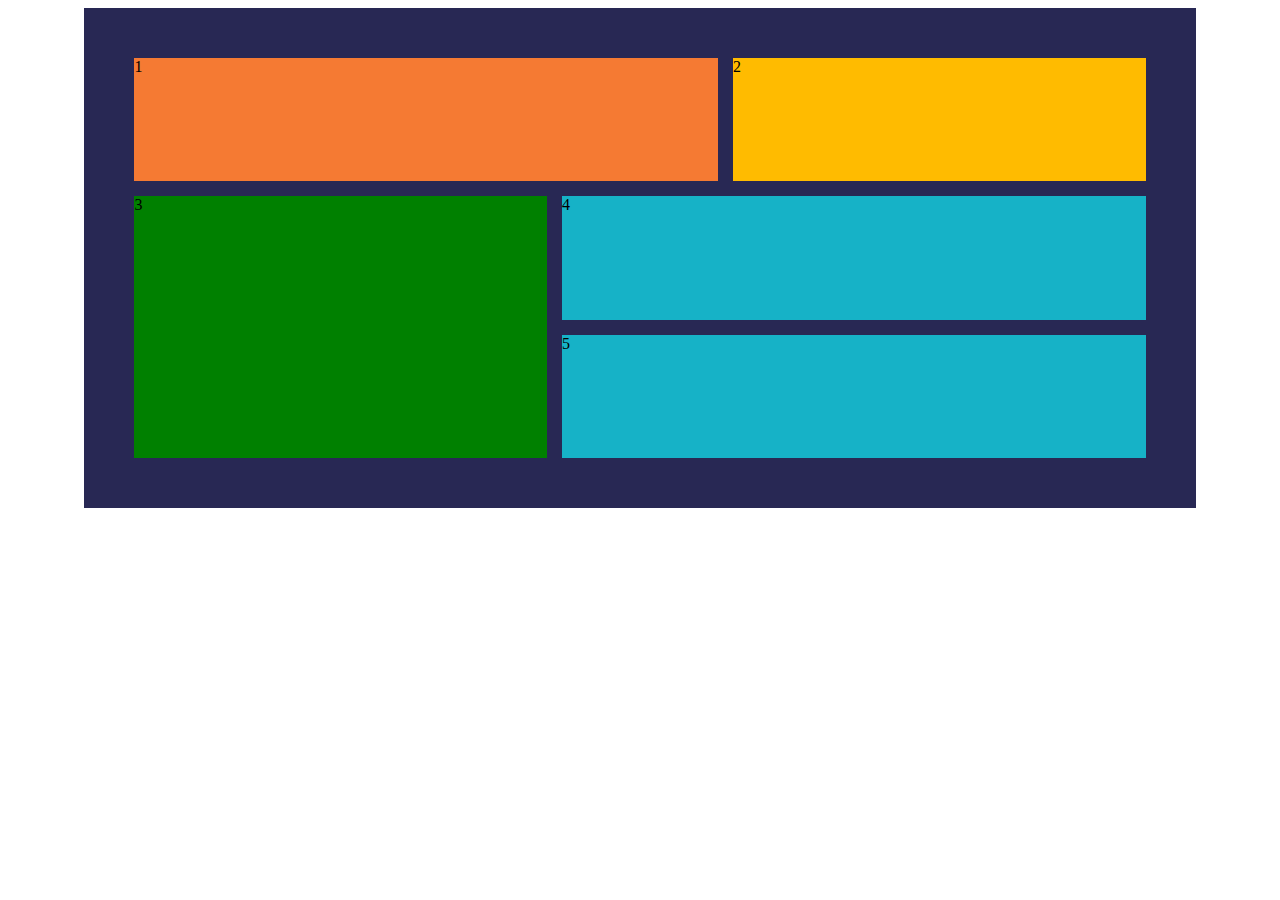
==== grid.html @ d6feac11 "created all files" ====
<!DOCTYPE html>
<html lang="en">
<head>
    <meta charset="UTF-8">
    <meta http-equiv="X-UA-Compatible" content="IE=edge">
    <meta name="viewport" content="width=device-width, initial-scale=1.0">
    <title>GRID LAYEROUT</title>
    <link rel="stylesheet" href="grid.css">
</head>
<body>
    <div class="container">
        <div class="one"> 1</div>
        <div class="two">2</div>
        <div class="three">3</div>
        <div class="four">4</div>
        <div class="five">5</div>
    </div>
</body>
</html>
---- grid.css ----
.container{
    background-color: rgb(40 40 84);
    padding: 50px;
    height: 400px;
    width: 80%;
    margin: auto;
    display: grid;
    grid-gap: 15px;
    grid-template-columns: repeat(12, 1fr); 
    grid-template-rows: auto auto auto;
}
.one{
   background-color: rgb(245, 122, 51); 
   grid-column: 1/8;
   grid-row: 1 / 2;
}
.two{
    background-color: rgb(255, 187, 0);
    grid-column: 8/-1;
    grid-row: 1 / 2;
 }
.three{
    background-color: green;
    grid-column: 1 / 6;
    grid-row: 2 / -1;
   
 }
 .four{
    background-color: rgb(22, 178, 199);
    grid-column: 6 / -1;
 }
 .five{
    background-color: rgb(22, 178, 199);
    grid-column: 6 / -1;
   
 }
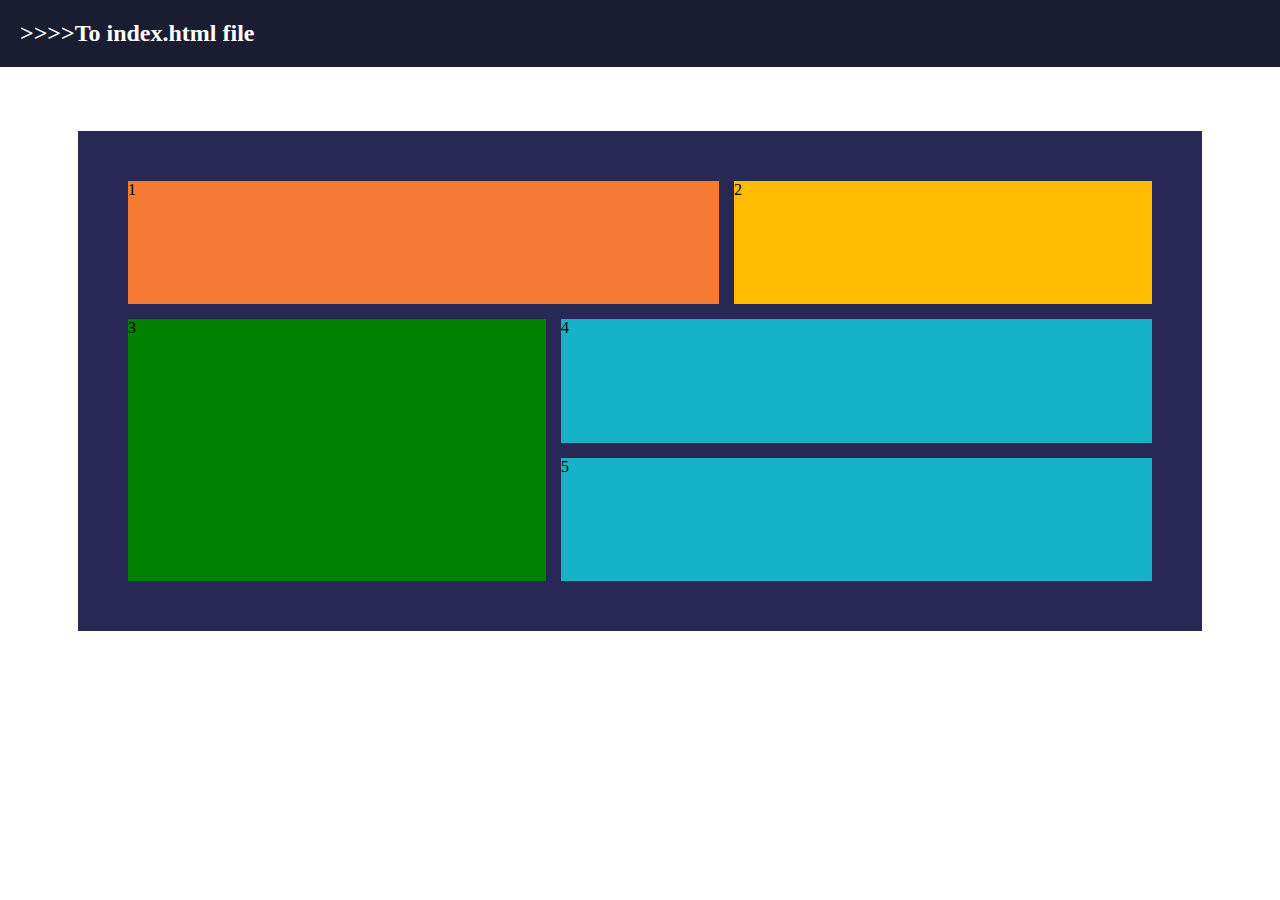
==== commit 1b2f0290: "added header tag and link to index.html" ====
--- a/grid.html
+++ b/grid.html
@@ -8,6 +8,9 @@
     <link rel="stylesheet" href="grid.css">
 </head>
 <body>
+    <div class="header"> 
+        <a href="/index.html">>>>>To index.html file</a>
+    </div>
     <div class="container">
         <div class="one"> 1</div>
         <div class="two">2</div>
--- a/grid.css
+++ b/grid.css
@@ -1,9 +1,13 @@
+body{
+   padding: 0px;
+   margin: 0px;
+}
 .container{
     background-color: rgb(40 40 84);
     padding: 50px;
     height: 400px;
     width: 80%;
-    margin: auto;
+    margin: 5% auto;
     display: grid;
     grid-gap: 15px;
     grid-template-columns: repeat(12, 1fr); 
@@ -34,4 +38,22 @@
     grid-column: 6 / -1;
    
  }
+ .header{
+   background: rgb(26, 28, 49);
+   padding: 20px;
+   
+}
+.header a{
+   text-decoration: none;
+   color: white;
+   font-size: 24px;
+   font-weight: 800;
+   
+}
+a:hover{
+   color: orangered;
+}
 
+
+
+
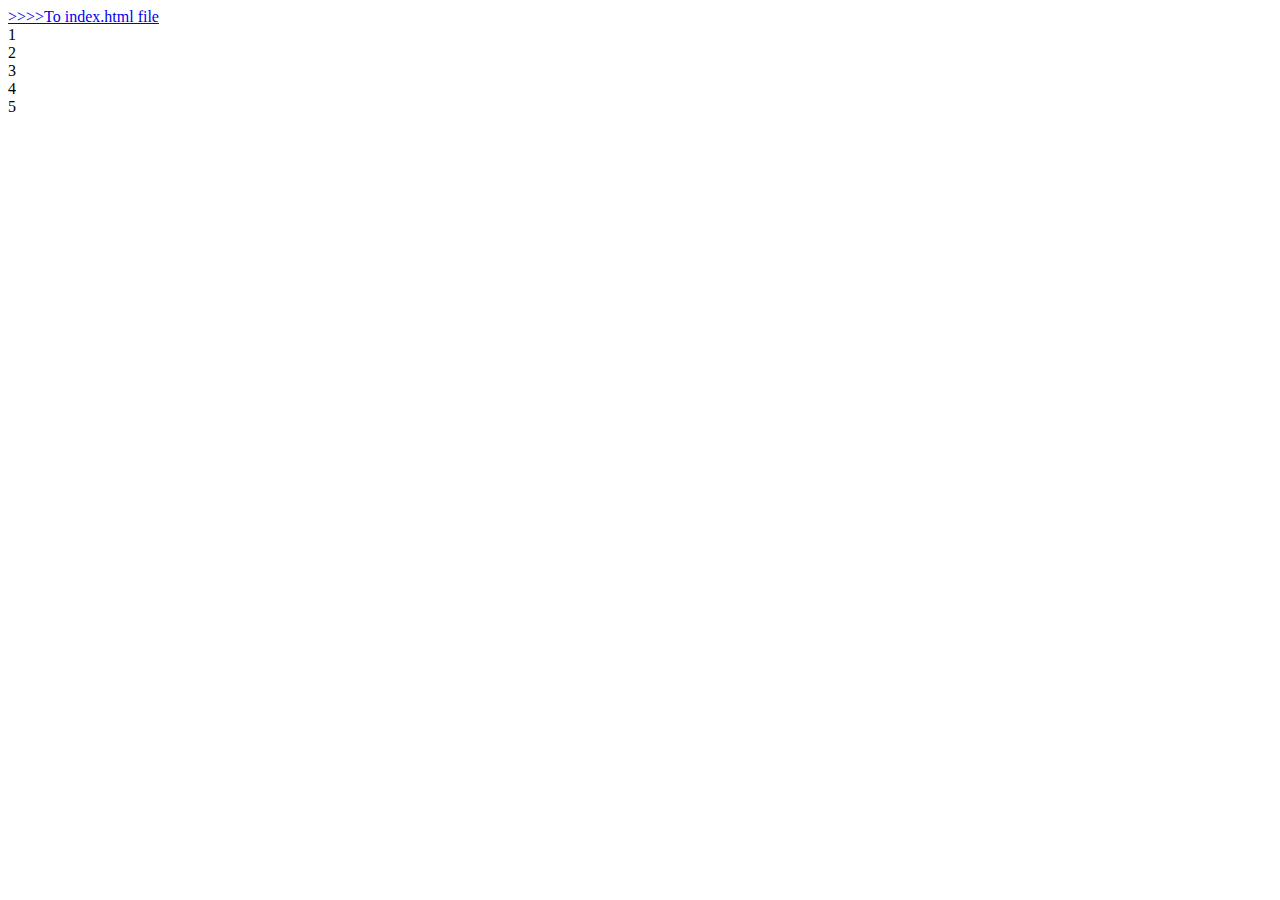
==== commit fb864946: "Update grid.html" ====
--- a/grid.html
+++ b/grid.html
@@ -5,11 +5,11 @@
     <meta http-equiv="X-UA-Compatible" content="IE=edge">
     <meta name="viewport" content="width=device-width, initial-scale=1.0">
     <title>GRID LAYEROUT</title>
-    <link rel="stylesheet" href="grid.css">
+    <link rel="stylesheet" href="css-layerouts/grid.css">
 </head>
 <body>
     <div class="header"> 
-        <a href="/index.html">>>>>To index.html file</a>
+        <a href="css-layerouts/index.html">>>>>To index.html file</a>
     </div>
     <div class="container">
         <div class="one"> 1</div>
@@ -19,4 +19,4 @@
         <div class="five">5</div>
     </div>
 </body>
-</html>+</html>
